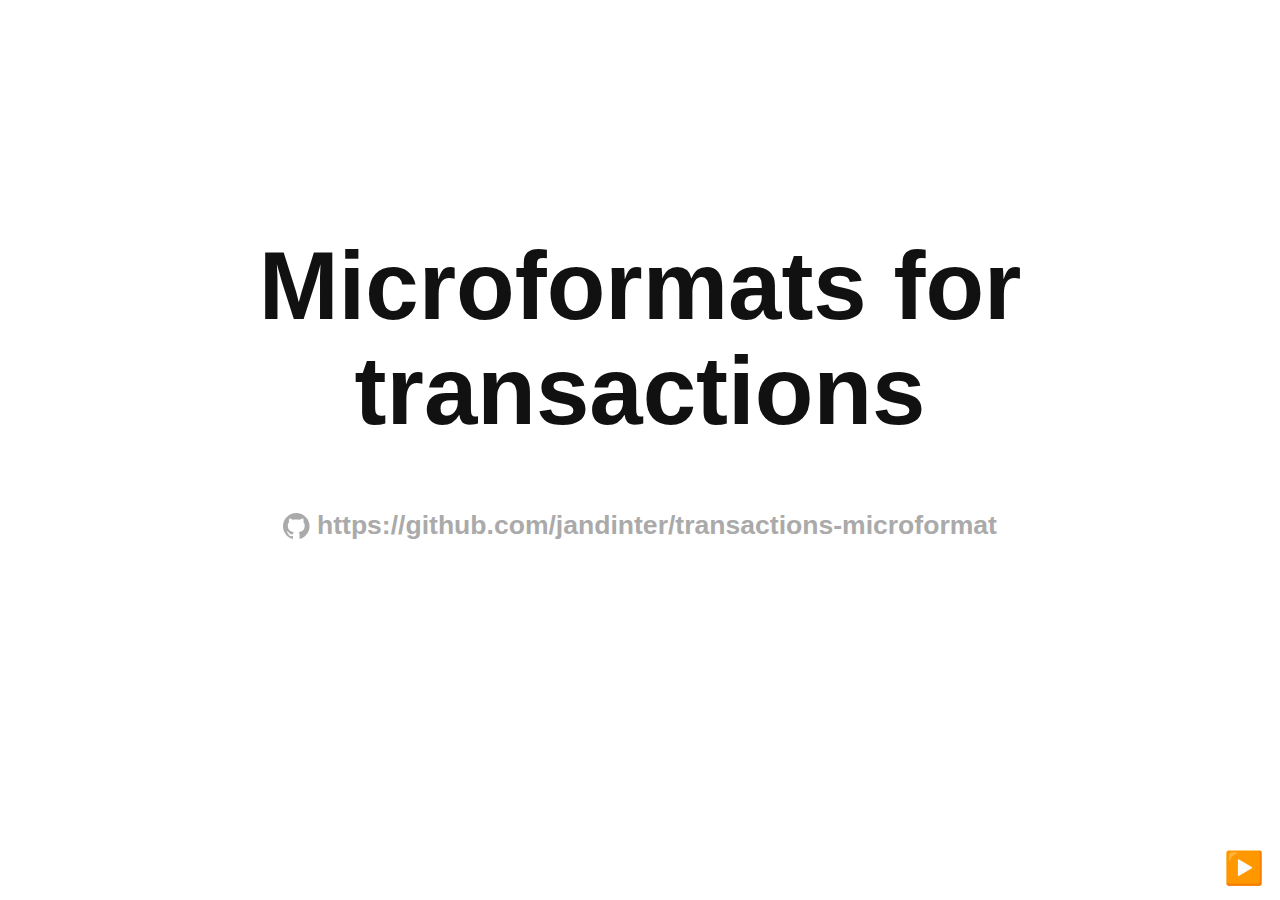
==== index.html @ 43ab3264 "Initial import of the presentation" ====
<!doctype html>
<html lang="en">
<head>
  <title>Proposal for a microformat for transactions</title>
  <meta charset="utf-8">
  <meta http-equiv="x-ua-compatible" content="ie=edge">
  <title></title>

  <meta name="description" content="Proposal for a microformat/markup for contract data.">
  <meta name="language" content="en">
  <meta name="robots" content="index,nofollow">
  <meta name="viewport" content="width=device-width, initial-scale=1">
  <meta name="format-detection" content="telephone=no">

  <link rel="stylesheet" href="styles.css">

</head>

<body class="title-page">
  <main>
    <h1 class="title--start-page">
      Microformats for transactions
    </h1>
    <h5 class="subtitle--start_page">
      <a href="https://github.com/jandinter/transactions-microformat">
        <span class="icon">
          <svg viewBox="0 0 16 16" xmlns="http://www.w3.org/2000/svg" fill-rule="evenodd" clip-rule="evenodd" stroke-linejoin="round" stroke-miterlimit="1.414"><path d="M8 0C3.58 0 0 3.582 0 8c0 3.535 2.292 6.533 5.47 7.59.4.075.547-.172.547-.385 0-.19-.007-.693-.01-1.36-2.226.483-2.695-1.073-2.695-1.073-.364-.924-.89-1.17-.89-1.17-.725-.496.056-.486.056-.486.803.056 1.225.824 1.225.824.714 1.223 1.873.87 2.33.665.072-.517.278-.87.507-1.07-1.777-.2-3.644-.888-3.644-3.953 0-.873.31-1.587.823-2.147-.09-.202-.36-1.015.07-2.117 0 0 .67-.215 2.2.82.64-.178 1.32-.266 2-.27.68.004 1.36.092 2 .27 1.52-1.035 2.19-.82 2.19-.82.43 1.102.16 1.915.08 2.117.51.56.82 1.274.82 2.147 0 3.073-1.87 3.75-3.65 3.947.28.24.54.73.54 1.48 0 1.07-.01 1.93-.01 2.19 0 .21.14.46.55.38C13.71 14.53 16 11.53 16 8c0-4.418-3.582-8-8-8"/></svg>
        </span> https://github.com/jandinter/transactions-microformat
      </a>
    </h5>
  </main>
    <div class="footer__left">

    </div>
    <div class="footer__center">

    </div>
    <div class="footer__right">
      <a href="overview.html">
        ▶️
      </a>
    </div>
</body>
---- styles.css ----
html,
body,
h1,
h2,
h3,
p,
a,
ul,
li,
img,
svg {
  margin: 0;
  padding: 0;
  border: 0; }

html {
  box-sizing: border-box; }

* {
  box-sizing: inherit; }

html,
body {
  background: #FFFFFF;
  color: #111111;
  font-family: -apple-system, BlinkMacSystemFont, Arial, "Segoe UI", Roboto, Oxygen, Ubuntu, Cantarell, "Fira Sans", "Droid Sans", sans-serif;
  font-size: 32px;
  line-height: 1.3333; }

.small {
  font-size: 0.75rem;
  line-height: 1.25rem; }

a {
  color: #AAAAAA;
  text-decoration: none; }

em {
  padding: 0 0.05em; }

body {
  display: grid;
  grid-template-columns: repeat(4, 1fr);
  grid-template-rows: 3rem auto 2rem;
  grid-template-areas: "header header header header" "content content content content" "footer__left footer__center footer__center footer__right";
  grid-row-gap: 0.5rem;
  justify-items: start;
  align-items: center;
  place-content: stretch;
  height: 100vh; }

body.title-page {
  grid-template-columns: repeat(4, 1fr);
  grid-template-rows: auto 2rem;
  grid-template-areas: "content content content content" "footer__left footer__center footer__center footer__right";
  justify-items: center; }

header,
main,
.footer__left,
.footer__center,
.footer__right {
  padding: 0 0.5rem; }

header {
  grid-area: header;
  place-self: center; }

main {
  grid-area: content;
  place-self: start; }

.title-page main {
  place-self: center; }

.footer__left {
  grid-area: footer__left; }

.footer__center {
  grid-area: footer__center;
  justify-self: center; }

.footer__right {
  grid-area: footer__right;
  justify-self: end; }

h1 {
  color: #AAAAAA;
  font-size: 1.5rem;
  line-height: 1; }
  h1.title--start-page {
    color: #111111;
    font-size: 3rem;
    line-height: 1.1;
    text-align: center; }

h5.subtitle--start_page {
  margin-top: 2rem;
  text-align: center; }

p {
  max-width: 900px; }

.container {
  box-sizing: border-box;
  max-width: 900px;
  border-radius: 0.25rem;
  margin: 0.5rem 0;
  padding: 0.25rem 0.75rem;
  background: #DDDDDD; }
  .container.no-margin {
    margin-bottom: none !important; }
  .container.navy {
    background: #001F3F;
    color: #0074D9; }
  .container.blue {
    background: #0074D9;
    color: #7FDBFF; }
  .container.aqua {
    background: #7FDBFF;
    color: #001F3F; }
  .container.yellow {
    background: #FFDC00;
    color: #111111; }
  .container.red {
    background: #FF4136;
    color: #85144B; }
  .container.maroon {
    background: #85144B;
    color: #eb7ab1; }
  .container.grey {
    background: #AAAAAA;
    color: #111111; }
  .container.silver {
    background: #DDDDDD;
    color: #111111; }

.tag {
  box-sizing: border-box;
  border-radius: 0.25rem;
  margin: 0 0.1rem;
  padding: 0 0.25rem;
  background: #001F3F;
  color: #FFFFFF; }
  .tag.no-margin {
    margin-bottom: none !important; }
  .tag.navy {
    background: #001F3F;
    color: #0074D9; }
  .tag.blue {
    background: #0074D9;
    color: #7FDBFF; }
  .tag.aqua {
    background: #7FDBFF;
    color: #001F3F; }
  .tag.yellow {
    background: #FFDC00;
    color: #111111; }
  .tag.red {
    background: #FF4136;
    color: #85144B; }
  .tag.maroon {
    background: #85144B;
    color: #eb7ab1; }
  .tag.grey {
    background: #AAAAAA;
    color: #111111; }
  .tag.silver {
    background: #DDDDDD;
    color: #111111; }

.container:last-child,
.tag:last-child {
  margin-bottom: 0.1rem; }

ul {
  padding-left: 0.75rem; }

.icon {
  max-height: 1em;
  width: auto;
  margin-left: 0.4rem; }
  .icon svg {
    max-height: 1em;
    width: auto;
    fill: currentColor;
    vertical-align: text-bottom; }

.icon:first-child {
  margin-left: 0; }

/*# sourceMappingURL=styles.css.map */
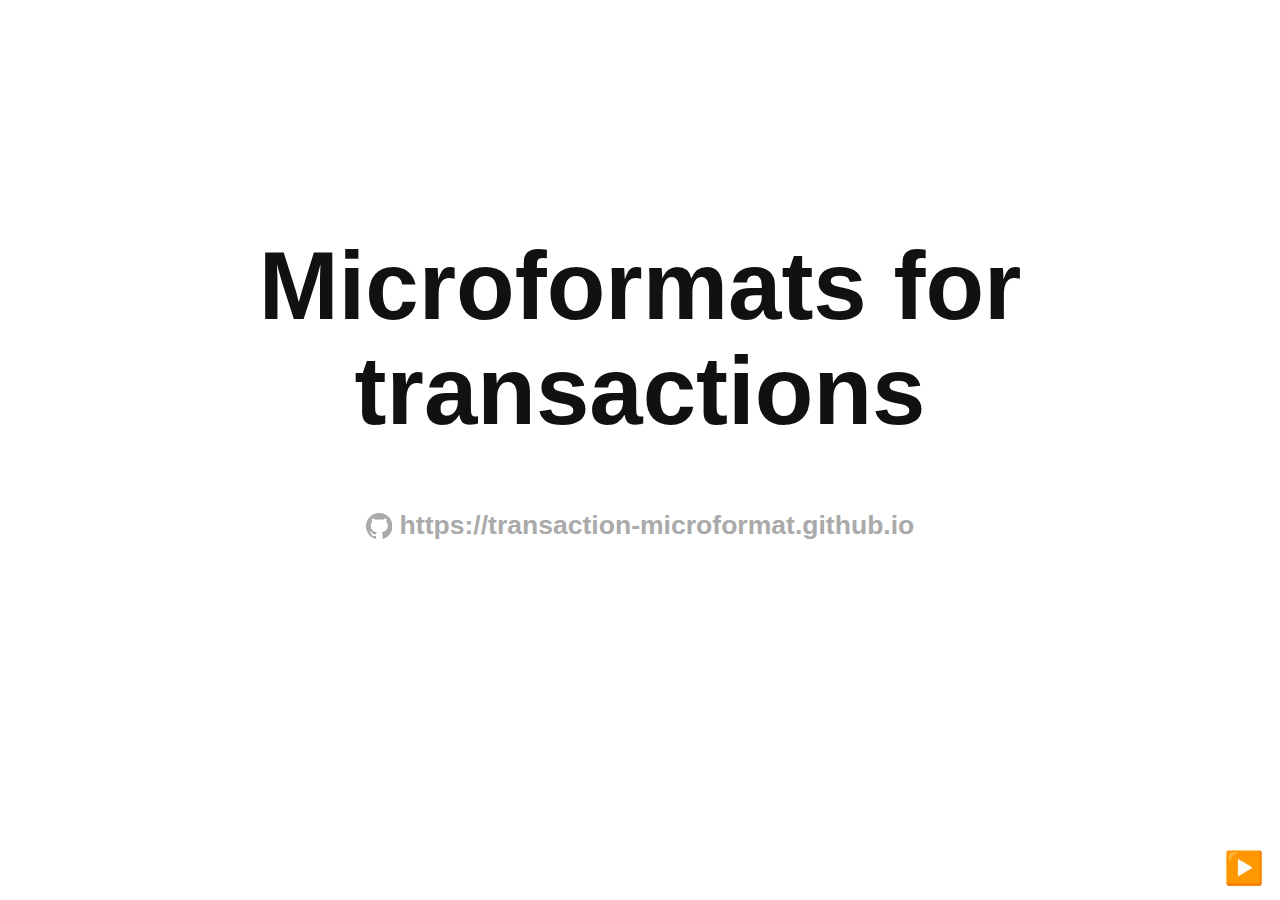
==== commit 529e20a9: "Change URL on index page to new team site" ====
--- a/index.html
+++ b/index.html
@@ -22,10 +22,10 @@
       Microformats for transactions
     </h1>
     <h5 class="subtitle--start_page">
-      <a href="https://github.com/jandinter/transactions-microformat">
+      <a href="https://transaction-microformat.github.io">
         <span class="icon">
           <svg viewBox="0 0 16 16" xmlns="http://www.w3.org/2000/svg" fill-rule="evenodd" clip-rule="evenodd" stroke-linejoin="round" stroke-miterlimit="1.414"><path d="M8 0C3.58 0 0 3.582 0 8c0 3.535 2.292 6.533 5.47 7.59.4.075.547-.172.547-.385 0-.19-.007-.693-.01-1.36-2.226.483-2.695-1.073-2.695-1.073-.364-.924-.89-1.17-.89-1.17-.725-.496.056-.486.056-.486.803.056 1.225.824 1.225.824.714 1.223 1.873.87 2.33.665.072-.517.278-.87.507-1.07-1.777-.2-3.644-.888-3.644-3.953 0-.873.31-1.587.823-2.147-.09-.202-.36-1.015.07-2.117 0 0 .67-.215 2.2.82.64-.178 1.32-.266 2-.27.68.004 1.36.092 2 .27 1.52-1.035 2.19-.82 2.19-.82.43 1.102.16 1.915.08 2.117.51.56.82 1.274.82 2.147 0 3.073-1.87 3.75-3.65 3.947.28.24.54.73.54 1.48 0 1.07-.01 1.93-.01 2.19 0 .21.14.46.55.38C13.71 14.53 16 11.53 16 8c0-4.418-3.582-8-8-8"/></svg>
-        </span> https://github.com/jandinter/transactions-microformat
+        </span> https://transaction-microformat.github.io
       </a>
     </h5>
   </main>
@@ -40,4 +40,4 @@
         ▶️
       </a>
     </div>
-</body>+</body>
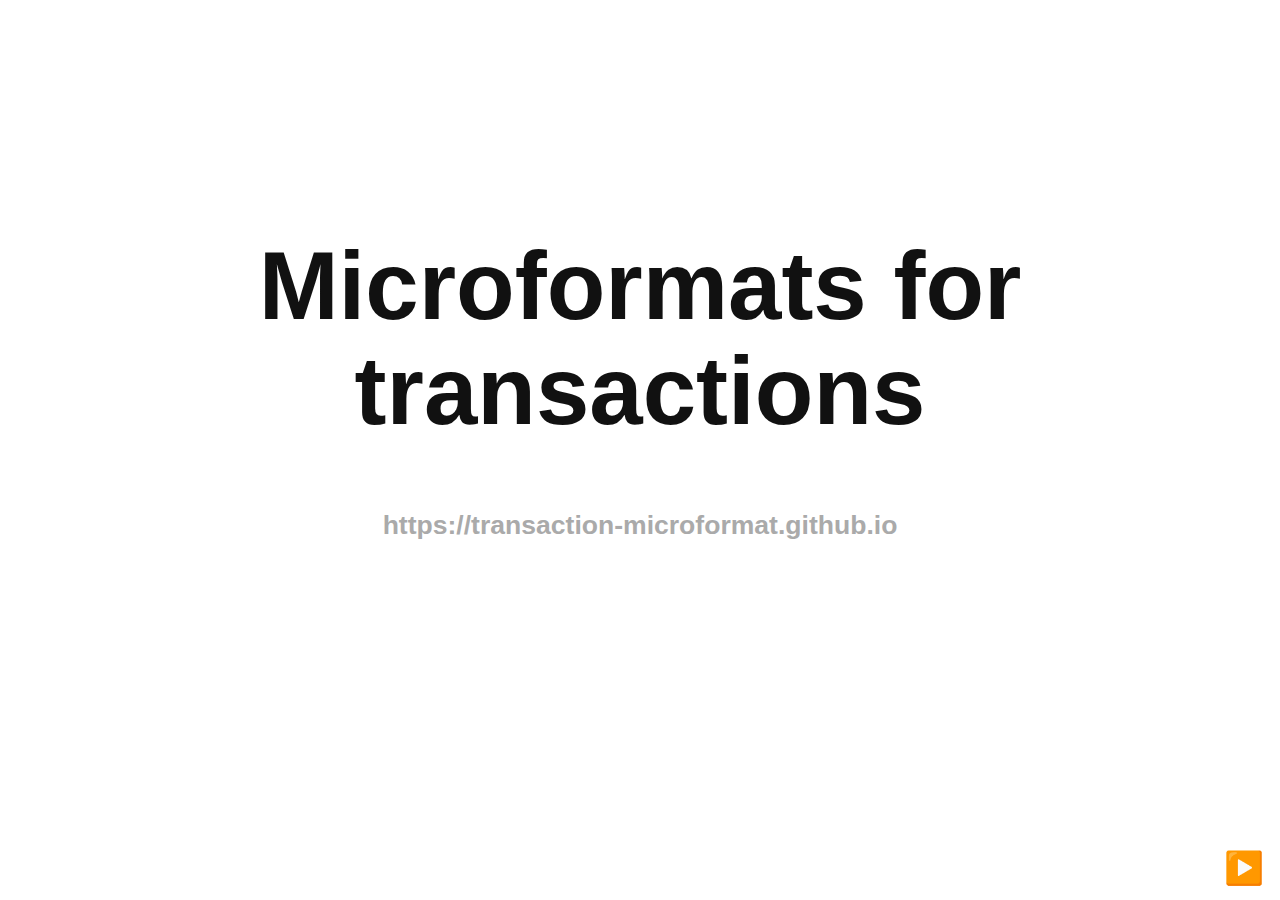
==== commit 2429d960: "Update index.html" ====
--- a/index.html
+++ b/index.html
@@ -23,9 +23,7 @@
     </h1>
     <h5 class="subtitle--start_page">
       <a href="https://transaction-microformat.github.io">
-        <span class="icon">
-          <svg viewBox="0 0 16 16" xmlns="http://www.w3.org/2000/svg" fill-rule="evenodd" clip-rule="evenodd" stroke-linejoin="round" stroke-miterlimit="1.414"><path d="M8 0C3.58 0 0 3.582 0 8c0 3.535 2.292 6.533 5.47 7.59.4.075.547-.172.547-.385 0-.19-.007-.693-.01-1.36-2.226.483-2.695-1.073-2.695-1.073-.364-.924-.89-1.17-.89-1.17-.725-.496.056-.486.056-.486.803.056 1.225.824 1.225.824.714 1.223 1.873.87 2.33.665.072-.517.278-.87.507-1.07-1.777-.2-3.644-.888-3.644-3.953 0-.873.31-1.587.823-2.147-.09-.202-.36-1.015.07-2.117 0 0 .67-.215 2.2.82.64-.178 1.32-.266 2-.27.68.004 1.36.092 2 .27 1.52-1.035 2.19-.82 2.19-.82.43 1.102.16 1.915.08 2.117.51.56.82 1.274.82 2.147 0 3.073-1.87 3.75-3.65 3.947.28.24.54.73.54 1.48 0 1.07-.01 1.93-.01 2.19 0 .21.14.46.55.38C13.71 14.53 16 11.53 16 8c0-4.418-3.582-8-8-8"/></svg>
-        </span> https://transaction-microformat.github.io
+        https://transaction-microformat.github.io
       </a>
     </h5>
   </main>
